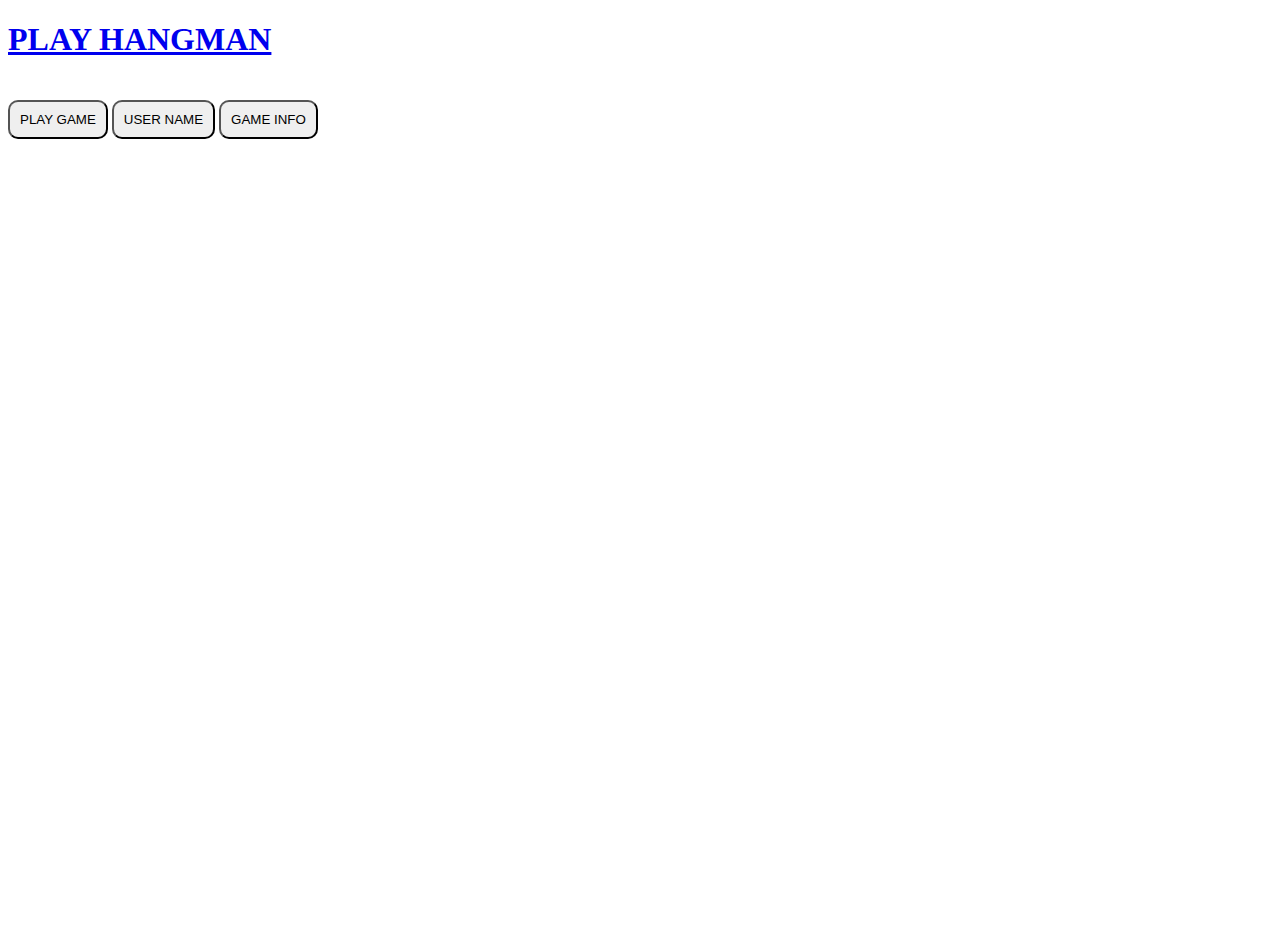
==== index.html @ 5d89624f "user input" ====
<!DOCTYPE html>
<html lang="en">

<head>
    <meta charset="UTF-8">
    <meta name="viewport" content="width=device-width, initial-scale=1.0">
    <link rel="stylesheet" href="landing.css">
    <title>Hangman</title>
</head>

<body>
    <a href="./hangman.html">
        <h1>PLAY HANGMAN</h1>
    </a>

    <button class="game" onclick="" id="play-game">PLAY GAME</button>
    <button class="user" onclick="" id="user-name">USER NAME</button>
    <button class="info" onclick="" id="game-info">GAME INFO</button>
</body>

</html>
---- landing.css ----
body{
    background-image: url(https://t4.ftcdn.net/jpg/03/17/72/83/360_F_317728377_sCPKkOYg94Vzb7v0kFgLvEE1Py1JZ6eI.jpg);
    height: 100vh;
    width: 100vw;
    background-size: cover;
    background-position: center;
    background-repeat: no-repeat;
    background-attachment: fixed;
}

button{
    display: auto;
    font-size: 40p;
    padding: 10px;
    border-radius: 10px;
    margin: 20px;
    margin-left: auto;
    margin-right: auto;
}
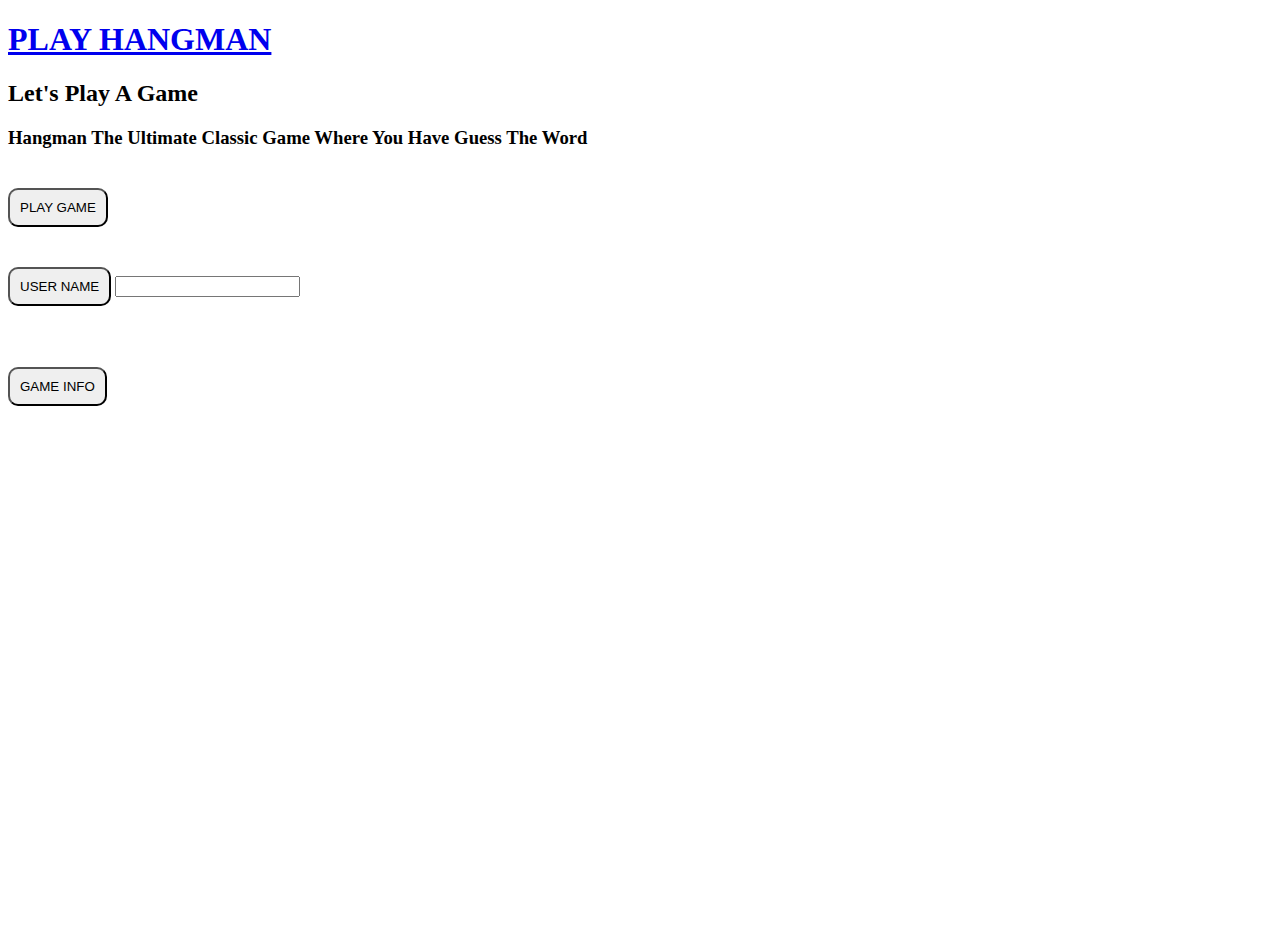
==== commit 29ae65e1: "hints added" ====
--- a/index.html
+++ b/index.html
@@ -4,6 +4,7 @@
 <head>
     <meta charset="UTF-8">
     <meta name="viewport" content="width=device-width, initial-scale=1.0">
+    <script src="script.js" defer></script>
     <link rel="stylesheet" href="landing.css">
     <title>Hangman</title>
 </head>
@@ -13,8 +14,16 @@
         <h1>PLAY HANGMAN</h1>
     </a>
 
+    <h2>Let's Play A Game</h2>
+    <h3>Hangman The Ultimate Classic Game Where You Have Guess The Word</h3>
+
     <button class="game" onclick="" id="play-game">PLAY GAME</button>
-    <button class="user" onclick="" id="user-name">USER NAME</button>
+    <br>
+
+    <button class="user" onclick="submitFunction()" id="user-name">USER NAME</button>
+    <input id="userInput"> <br>
+    <h1 id="message"></h1>
+
     <button class="info" onclick="" id="game-info">GAME INFO</button>
 </body>
 
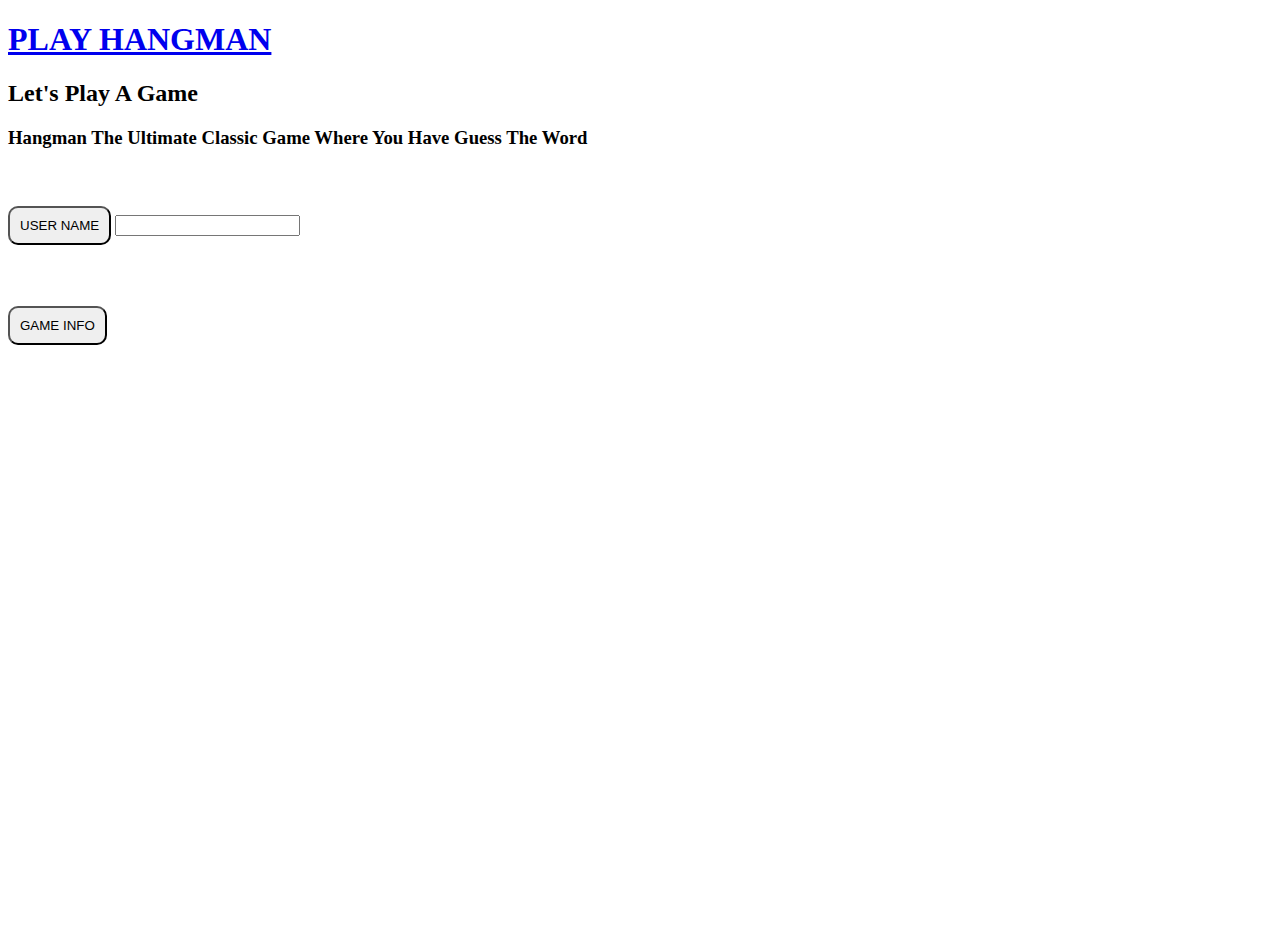
==== commit 33f798e0: "variables added" ====
--- a/index.html
+++ b/index.html
@@ -17,9 +17,7 @@
     <h2>Let's Play A Game</h2>
     <h3>Hangman The Ultimate Classic Game Where You Have Guess The Word</h3>
 
-    <button class="game" onclick="" id="play-game">PLAY GAME</button>
     <br>
-
     <button class="user" onclick="submitFunction()" id="user-name">USER NAME</button>
     <input id="userInput"> <br>
     <h1 id="message"></h1>
--- a/landing.css
+++ b/landing.css
@@ -17,3 +17,4 @@
     margin-left: auto;
     margin-right: auto;
 }
+
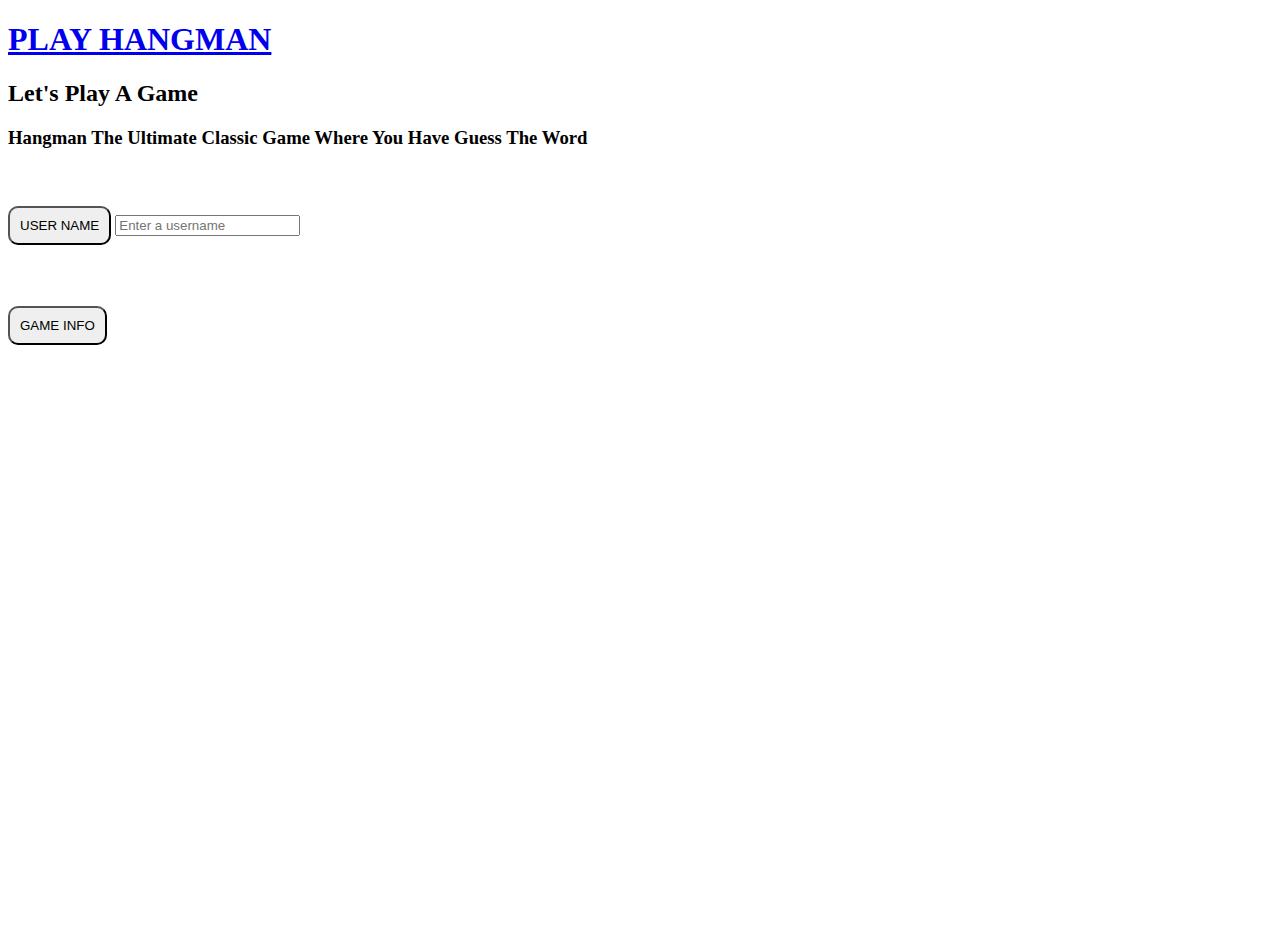
==== commit 15ce5413: "started code all over again" ====
--- a/index.html
+++ b/index.html
@@ -19,7 +19,7 @@
 
     <br>
     <button class="user" onclick="submitFunction()" id="user-name">USER NAME</button>
-    <input id="userInput"> <br>
+    <input id="userInput" placeholder="Enter a username"> <br>
     <h1 id="message"></h1>
 
     <button class="info" onclick="" id="game-info">GAME INFO</button>
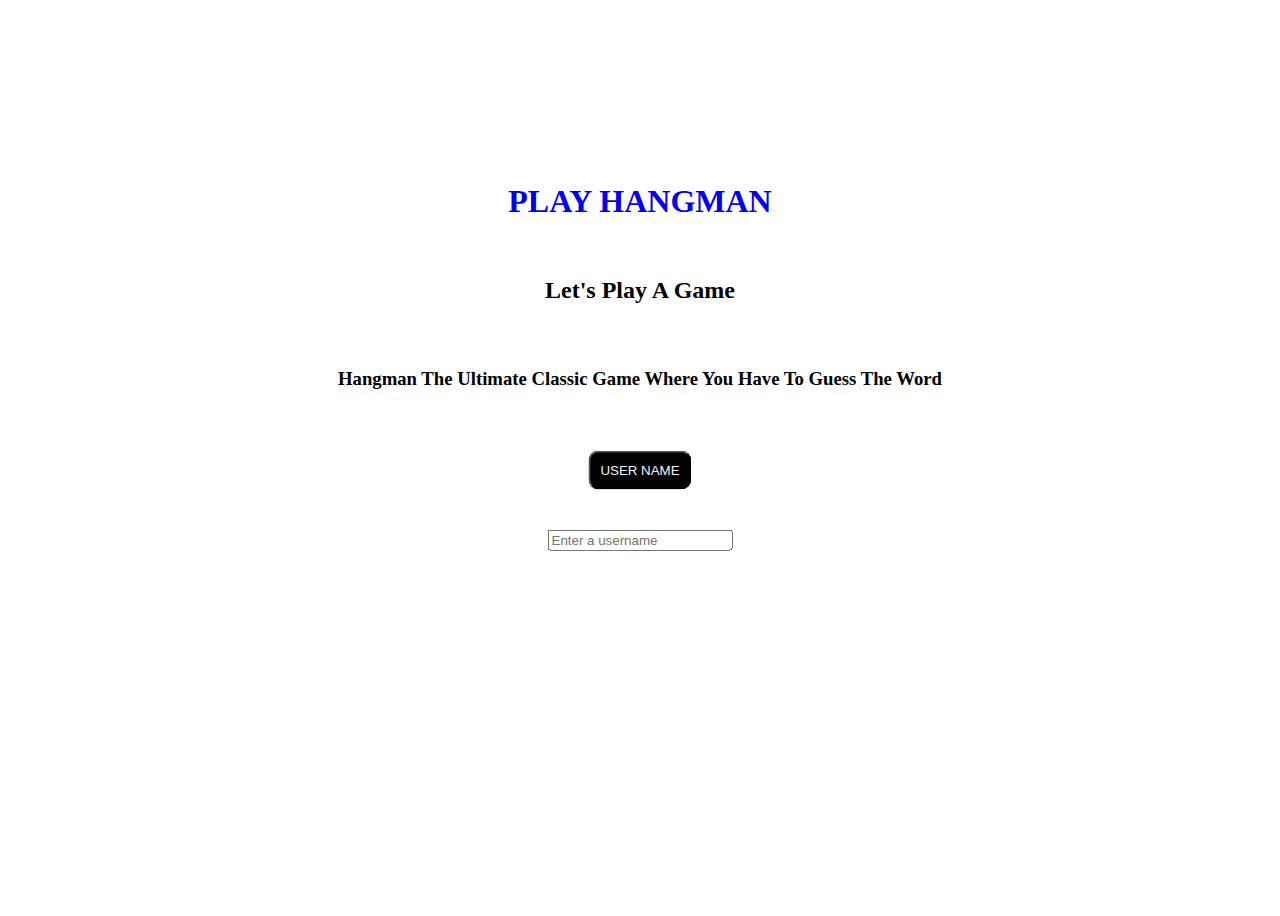
==== commit ccec1f6a: "added in popup" ====
--- a/index.html
+++ b/index.html
@@ -15,14 +15,13 @@
     </a>
 
     <h2>Let's Play A Game</h2>
-    <h3>Hangman The Ultimate Classic Game Where You Have Guess The Word</h3>
+    <h3>Hangman The Ultimate Classic Game Where You Have To Guess The Word</h3>
 
     <br>
     <button class="user" onclick="submitFunction()" id="user-name">USER NAME</button>
     <input id="userInput" placeholder="Enter a username"> <br>
     <h1 id="message"></h1>
 
-    <button class="info" onclick="" id="game-info">GAME INFO</button>
 </body>
 
 </html>--- a/landing.css
+++ b/landing.css
@@ -18,3 +18,48 @@
     margin-right: auto;
 }
 
+h1{
+    position: absolute;
+    top: 20%;
+    left: 50%;
+    transform: translate(-50%, -50%)
+}
+
+h2{
+    position: absolute;
+    top: 30%;
+    left: 50%;
+    transform: translate(-50%, -50%)
+
+}
+
+h3{
+    position: absolute;
+    top: 40%;
+    left: 50%;
+    transform: translate(-50%, -50%)
+}
+
+.user{
+    position: absolute;
+    top: 50%;
+    left: 50%;
+    transform: translate(-50%, -50%);
+    background-color: black;
+    color: whitesmoke;
+}
+
+#userInput{
+    position: absolute;
+    top: 60%;
+    left: 50%;
+    transform: translate(-50%, -50%);
+}
+
+#message{
+    position: absolute;
+    top: 10%;
+    left: 50%;
+    transform: translate(-50%, -50%);
+}
+
